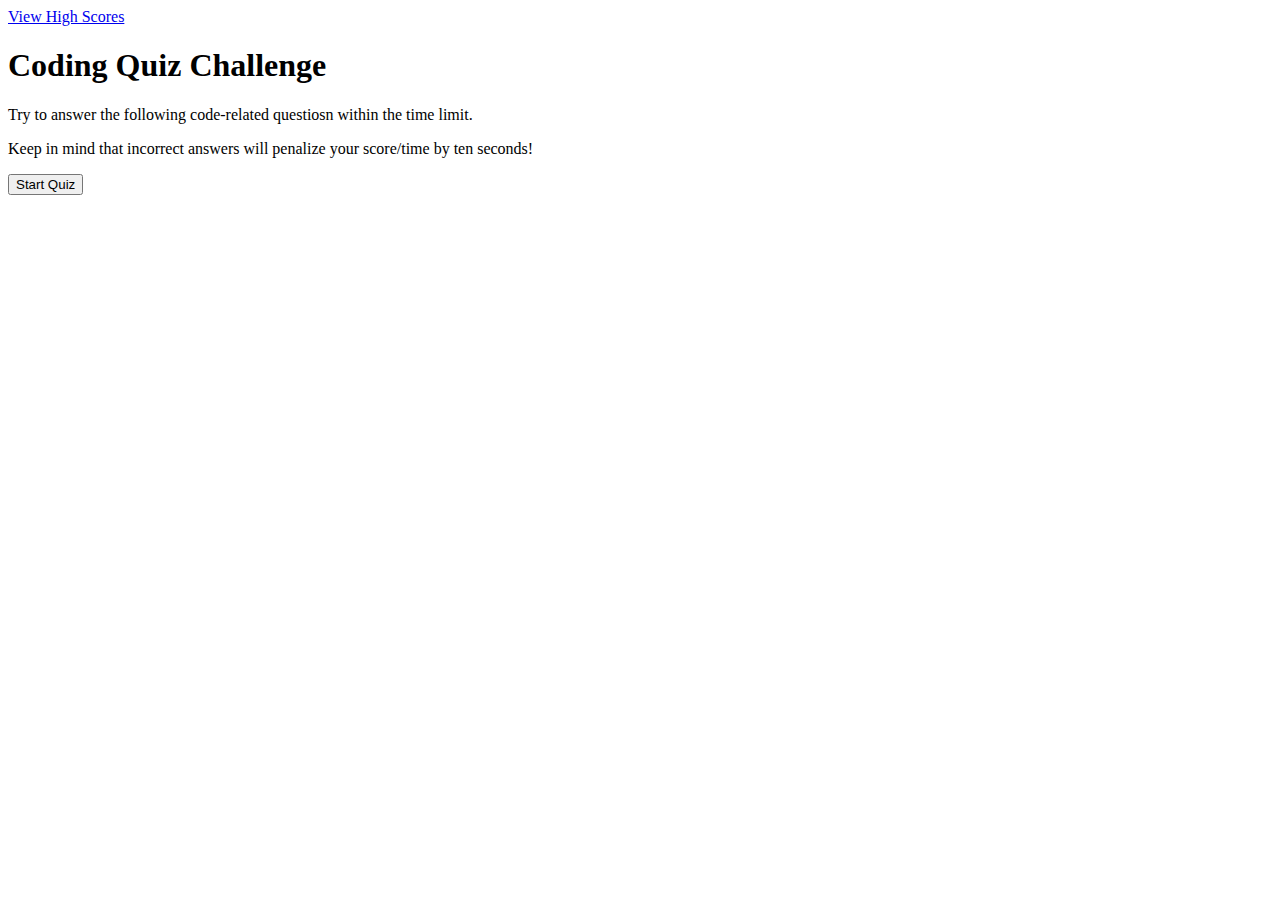
==== index.html @ 3559ff85 "added index html file" ====
<!DOCTYPE html>
<html lang="en">
<head>
    <meta charset="UTF-8">
    <meta http-equiv="X-UA-Compatible" content="IE=edge">
    <meta name="viewport" content="width=device-width, initial-scale=1.0">
    <link rel="stylesheet" href="assets/style.css">
    <title>Javascript Code Quiz</title>
</head>

<body>
    <a href="highscores.html">View High Scores</a>
    <div id="card">
        <div id="time-left"></div>
        <div id="quiz-question">
            <h1>Coding Quiz Challenge</h1>
            <p>Try to answer the following code-related questiosn within the time limit.</p>
            <p>Keep in mind that incorrect answers will penalize your score/time by ten seconds!</p>
            <ul id="answer-choices"></ul>
            <button id="start-button">Start Quiz</button>
        </div>
    </div>  
    
    <script src="assets/script.js"></script>
    
</body>
</html>
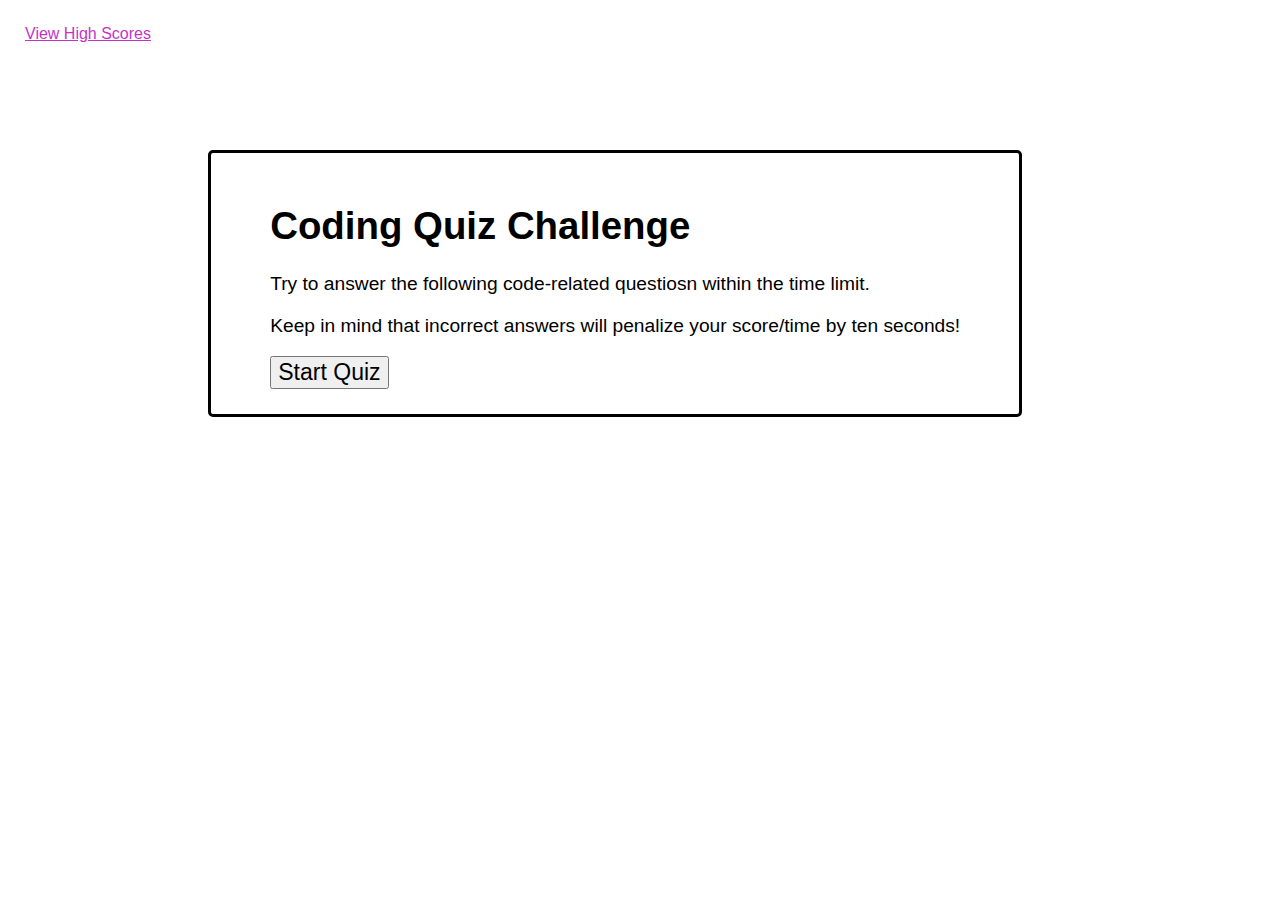
==== commit a345c05c: "Added CSS" ====
--- a/index.html
+++ b/index.html
@@ -21,7 +21,7 @@
         </div>
     </div>  
     
-    <script src="assets/script.js"></script>
+    <script src="assets/js/script.js"></script>
     
 </body>
 </html>--- a/assets/style.css
+++ b/assets/style.css
@@ -0,0 +1,62 @@
+* {
+    font-family: sans-serif
+}
+
+#card {
+    display: flex;
+    justify-content: center;
+    align-items: center;
+    margin-top: 150px;
+    margin-left: 200px;
+    padding: 25px;
+    width: 60%;
+    height: 80%;
+    border: 3px solid black;
+    border-radius: 5px;
+}
+
+#start-button {
+    font-size: larger;
+}
+
+#time-left {
+    position: absolute;
+    top: 25px;
+    right: 25px;
+}
+
+a {
+    position: absolute;
+    top: 20px;
+    left: 20px;
+    color: rgb(196, 52, 196);
+    padding: 5px;
+}
+
+#quiz-question {
+    font-size: larger;
+}
+
+li:hover {
+    cursor: pointer;
+    background-color:  rgb(196, 52, 196);
+}
+
+li {
+    border-radius: 15px;
+    padding: 5px;
+    margin: 5px;
+    color: rgb(63, 0, 105);
+}
+
+#back-button {
+    font-size: larger;
+}
+
+#clear-scores {
+    font-size: larger;
+}
+
+#scores {
+    list-style: none;
+}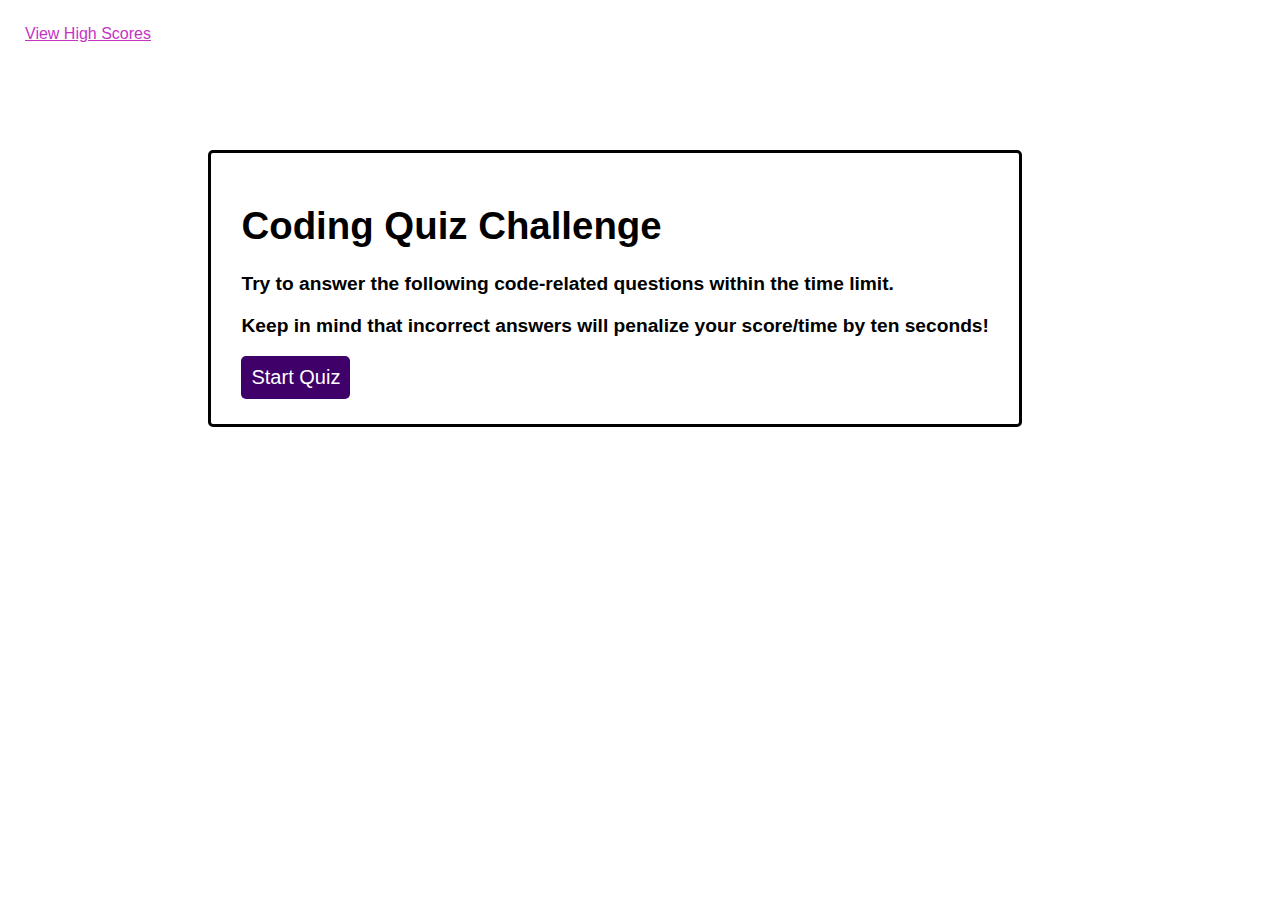
==== commit 15f97b88: "more updates with javascript" ====
--- a/index.html
+++ b/index.html
@@ -14,7 +14,7 @@
         <div id="time-left"></div>
         <div id="quiz-question">
             <h1>Coding Quiz Challenge</h1>
-            <p>Try to answer the following code-related questiosn within the time limit.</p>
+            <p>Try to answer the following code-related questions within the time limit.</p>
             <p>Keep in mind that incorrect answers will penalize your score/time by ten seconds!</p>
             <ul id="answer-choices"></ul>
             <button id="start-button">Start Quiz</button>
--- a/assets/style.css
+++ b/assets/style.css
@@ -1,5 +1,5 @@
 * {
-    font-family: sans-serif
+    font-family: sans-serif;
 }
 
 #card {
@@ -12,12 +12,18 @@
     width: 60%;
     height: 80%;
     border: 3px solid black;
-    border-radius: 5px;
+    border-radius: 5px; 
 }
 
 #start-button {
-    font-size: larger;
+    font-size: 20px;
+    background-color:rgb(63, 0, 105);
+    color: white; 
+    border: 5px;
+    border-radius: 5px;
+    padding: 10px;
 }
+
 
 #time-left {
     position: absolute;
@@ -35,6 +41,7 @@
 
 #quiz-question {
     font-size: larger;
+    font-weight: bold;
 }
 
 li:hover {
@@ -43,18 +50,27 @@
 }
 
 li {
-    border-radius: 15px;
+    border-radius: 5px;
+    margin: 5px;
     padding: 5px;
-    margin: 5px;
-    color: rgb(63, 0, 105);
+    color: white;
+    background-color: rgb(63, 0, 105);
+    font-size: 90%;
+    
 }
 
 #back-button {
     font-size: larger;
+    color: white;
+    background-color: rgb(63, 0, 105);
+    border-radius: 5px;
 }
 
 #clear-scores {
     font-size: larger;
+    color: white;
+    background-color: rgb(63, 0, 105);
+    border-radius: 5px;
 }
 
 #scores {
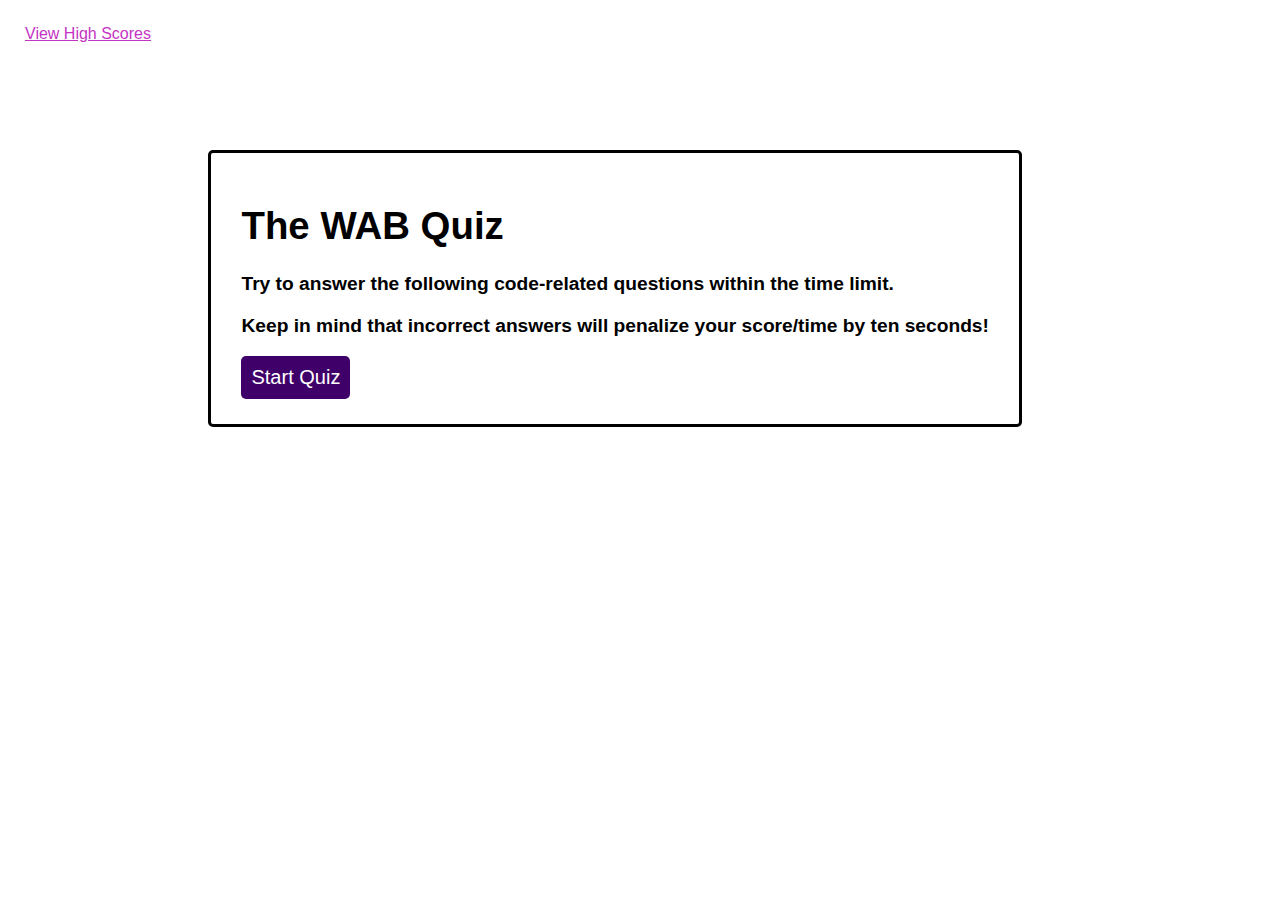
==== commit 9d5aa475: "minor changes made" ====
--- a/index.html
+++ b/index.html
@@ -5,7 +5,7 @@
     <meta http-equiv="X-UA-Compatible" content="IE=edge">
     <meta name="viewport" content="width=device-width, initial-scale=1.0">
     <link rel="stylesheet" href="assets/style.css">
-    <title>Javascript Code Quiz</title>
+    <title>The WAB Quiz</title>
 </head>
 
 <body>
@@ -13,7 +13,7 @@
     <div id="card">
         <div id="time-left"></div>
         <div id="quiz-question">
-            <h1>Coding Quiz Challenge</h1>
+            <h1>The WAB Quiz</h1>
             <p>Try to answer the following code-related questions within the time limit.</p>
             <p>Keep in mind that incorrect answers will penalize your score/time by ten seconds!</p>
             <ul id="answer-choices"></ul>
@@ -24,4 +24,4 @@
     <script src="assets/js/script.js"></script>
     
 </body>
-</html>+</html>
--- a/assets/style.css
+++ b/assets/style.css
@@ -24,7 +24,6 @@
     padding: 10px;
 }
 
-
 #time-left {
     position: absolute;
     top: 25px;
@@ -50,13 +49,13 @@
 }
 
 li {
+    width: 80%;
     border-radius: 5px;
     margin: 5px;
     padding: 5px;
     color: white;
     background-color: rgb(63, 0, 105);
-    font-size: 90%;
-    
+    font-size: 90%;   
 }
 
 #back-button {
@@ -73,6 +72,6 @@
     border-radius: 5px;
 }
 
-#scores {
-    list-style: none;
+#createDiv {
+    color: gray
 }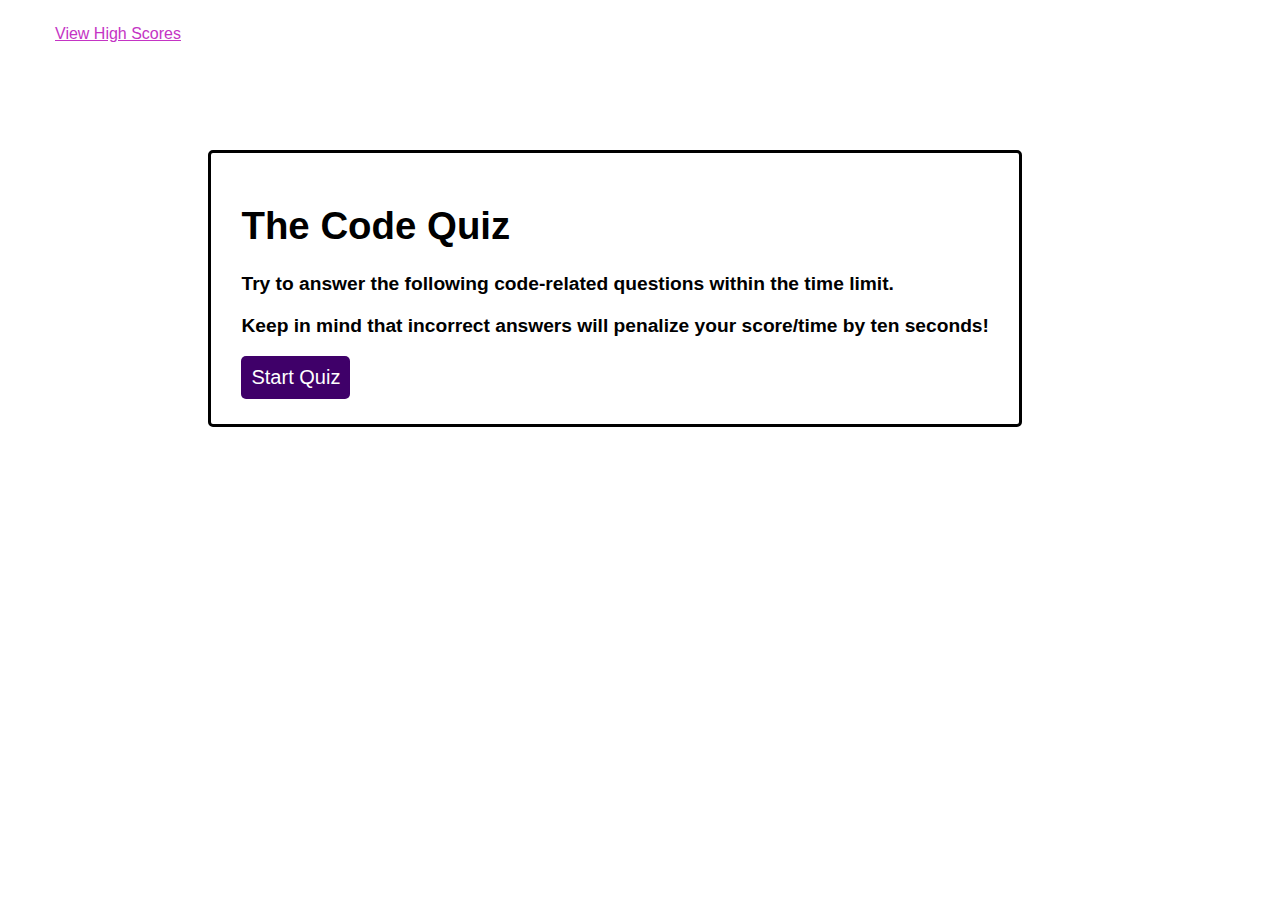
==== commit 3880489e: "change in title" ====
--- a/index.html
+++ b/index.html
@@ -5,7 +5,7 @@
     <meta http-equiv="X-UA-Compatible" content="IE=edge">
     <meta name="viewport" content="width=device-width, initial-scale=1.0">
     <link rel="stylesheet" href="assets/style.css">
-    <title>The WAB Quiz</title>
+    <title>The Code Quiz</title>
 </head>
 
 <body>
@@ -13,7 +13,7 @@
     <div id="card">
         <div id="time-left"></div>
         <div id="quiz-question">
-            <h1>The WAB Quiz</h1>
+            <h1>The Code Quiz</h1>
             <p>Try to answer the following code-related questions within the time limit.</p>
             <p>Keep in mind that incorrect answers will penalize your score/time by ten seconds!</p>
             <ul id="answer-choices"></ul>
--- a/assets/style.css
+++ b/assets/style.css
@@ -33,7 +33,7 @@
 a {
     position: absolute;
     top: 20px;
-    left: 20px;
+    left: 50px;
     color: rgb(196, 52, 196);
     padding: 5px;
 }
